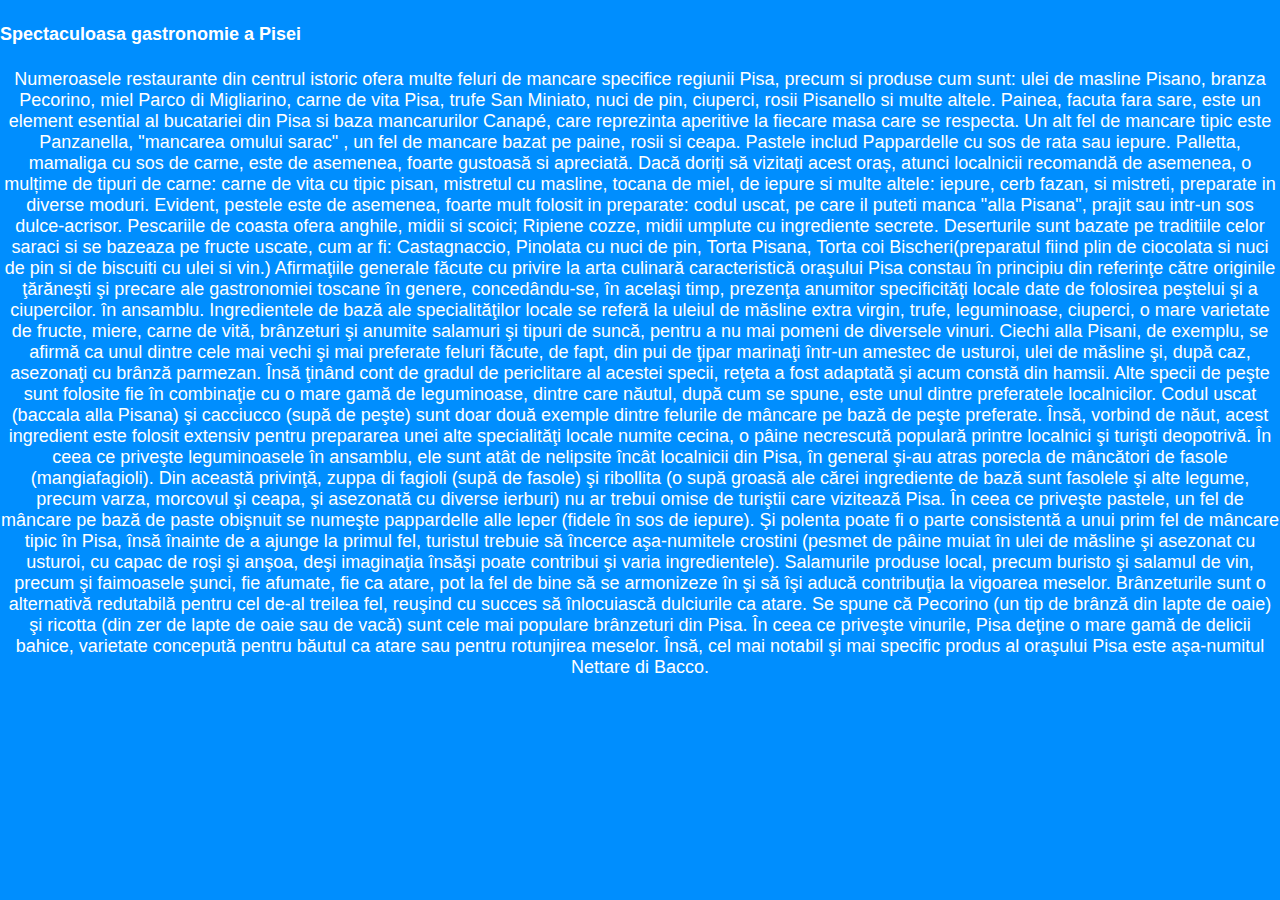
==== gastronomie.html @ 12d1495c "first commit" ====
<!DOCTYPE html>
<html lang="en">
<head>
    <meta charset="UTF-8">
    <meta http-equiv="X-UA-Compatible" content="IE=edge">
    <meta name="viewport" content="width=device-width, initial-scale=1.0">
    <link rel="stylesheet" href="style.css">
    <title>Gastronomie</title>
    <style>
        body{
           background-color:  #008efe;
        }
    </style>
    
</head>
<div class="text">
    <h4 style="font-family:Verdana, Geneva, Tahoma, sans-serif">Spectaculoasa gastronomie a Pisei</h4>
<p><center>Numeroasele restaurante din centrul istoric ofera multe feluri de mancare specifice regiunii Pisa, precum si produse cum sunt: ulei de masline  Pisano, branza Pecorino, miel Parco di Migliarino, carne de vita Pisa, trufe San Miniato, nuci de pin, ciuperci, rosii Pisanello si multe altele.
   Painea, facuta fara sare, este un element esential al bucatariei din Pisa si baza mancarurilor Canapé, care reprezinta aperitive la fiecare masa care se respecta. 
   Un alt fel de mancare tipic este Panzanella, "mancarea omului sarac" , un fel de mancare bazat pe paine, rosii si ceapa. Pastele includ Pappardelle cu sos de rata sau iepure.    Palletta, mamaliga cu sos de carne, este de asemenea, foarte gustoasă si apreciată.      Dacă doriți să vizitați acest oraș, atunci localnicii recomandă de asemenea, o mulțime de tipuri de carne: carne de vita cu tipic pisan, mistretul cu masline, tocana de miel, de iepure si multe altele: iepure, cerb fazan, si mistreti, preparate in diverse moduri. Evident, pestele este de asemenea, foarte mult folosit in preparate: codul uscat, pe care il puteti manca "alla Pisana", prajit sau intr-un sos dulce-acrisor. 
   Pescariile de coasta ofera anghile, midii si scoici; Ripiene cozze, midii umplute cu ingrediente secrete. 
   Deserturile sunt bazate pe traditiile celor saraci si se bazeaza pe fructe uscate, cum ar fi: Castagnaccio, Pinolata cu nuci de pin, Torta Pisana, Torta coi Bischeri(preparatul fiind plin de ciocolata si nuci de pin si de  biscuiti cu ulei si vin.) 
   Afirmaţiile generale făcute cu privire la arta culinară caracteristică oraşului Pisa constau în principiu din referinţe către originile ţărăneşti şi precare ale gastronomiei toscane în genere, concedându-se, în acelaşi timp, prezenţa anumitor specificităţi locale date de folosirea peştelui şi a ciupercilor.  în ansamblu.
 Ingredientele de bază ale specialităţilor locale se referă la uleiul de măsline extra virgin, trufe, leguminoase, ciuperci, o mare varietate de fructe, miere, carne de vită, brânzeturi şi anumite salamuri şi tipuri de suncă, pentru a nu mai pomeni de diversele vinuri. Ciechi alla Pisani, de exemplu, se afirmă ca unul dintre cele mai vechi şi mai preferate feluri făcute, de fapt, din pui de ţipar marinaţi într-un amestec de usturoi, ulei de măsline şi, după caz, asezonaţi cu brânză parmezan. Însă ţinând cont de gradul de periclitare al acestei specii, reţeta a fost adaptată şi acum constă din hamsii.
   Alte specii de peşte sunt folosite fie în combinaţie cu o mare gamă de leguminoase, dintre care năutul, după cum se spune, este unul dintre preferatele localnicilor. 
   Codul uscat (baccala alla Pisana) şi cacciucco (supă de peşte) sunt doar două exemple dintre felurile de mâncare pe bază de peşte preferate. Însă, vorbind de năut, acest ingredient este folosit extensiv pentru prepararea unei alte specialităţi locale numite cecina, o pâine necrescută populară printre localnici şi turişti deopotrivă. 
   În ceea ce priveşte leguminoasele în ansamblu, ele sunt atât de nelipsite încât localnicii din Pisa, în general şi-au atras porecla de mâncători de fasole (mangiafagioli). Din această privinţă, zuppa di fagioli (supă de fasole) şi ribollita (o supă groasă ale cărei ingrediente de bază sunt fasolele şi alte legume, precum varza, morcovul şi ceapa, şi asezonată cu diverse ierburi) nu ar trebui omise de turiştii care vizitează Pisa. 
   În ceea ce priveşte pastele, un fel de mâncare pe bază de paste obişnuit se numeşte pappardelle alle leper (fidele în sos de iepure). Şi polenta poate fi o parte consistentă a unui prim fel de mâncare tipic în Pisa, însă înainte de a ajunge la primul fel, turistul trebuie să încerce aşa-numitele crostini (pesmet de pâine muiat în ulei de măsline şi asezonat cu usturoi, cu capac de roşi şi anşoa, deşi imaginaţia însăşi poate contribui şi varia ingredientele).
   Salamurile produse local, precum buristo şi salamul de vin, precum şi faimoasele şunci, fie afumate, fie ca atare, pot la fel de bine să se armonizeze în şi să îşi aducă contribuţia la vigoarea meselor.
   Brânzeturile sunt o alternativă redutabilă pentru cel de-al treilea fel, reuşind cu succes să înlocuiască dulciurile ca atare. Se spune că Pecorino (un tip de brânză din lapte de oaie) şi ricotta (din zer de lapte de oaie sau de vacă) sunt cele mai populare brânzeturi din Pisa.
   În ceea ce priveşte vinurile, Pisa deţine o mare gamă de delicii bahice, varietate concepută pentru băutul ca atare sau pentru rotunjirea meselor. Însă, cel mai notabil şi mai specific produs al oraşului Pisa este aşa-numitul Nettare di Bacco.
</center></p></div>
</div>
<body>
    
</body>
</html>
---- style.css ----
body {
    margin: 0;
    padding: 0;
    font-family: sans-serif
}
.container{
    position: relative;
    width: 1200px;
    height: 600px;
    margin: 250px auto;
}

.container .box{
 position: relative;
 width: calc(310px - 30px);
 height: 350px ;
 background: #000;
 float: left;
 margin: 10px;
 box-sizing: border-box;
 overflow: hidden;
 border-radius: 10px;

}
.container .box .icon {

    position: absolute;
    top: 0;
    left:0;
    width: 100%;
    height: 100%;
    background: #f00;
    transition: 0.5s;
z-index: 1;



}
.container .box:hover .icon{
    top: 20px;
    left:calc(50% - 40px);
    width: 80px;
    height: 80px;
    border-radius: 50%;
}
.container .box .icon .fa{
  position: absolute;
  top: 50%;
  left: 51%;
  transform: translate(-50%, -50%);
  font-size: 63px;
  transition: 0.5s;
  color: #fff;
}
.container.box:hover .icon .fa{
    font-size: 40px;
}

.container .box .content{
    position: absolute;
    top: 100%;
    height: calc(100% - 100 px);
    text-align: center;
    padding: 20px;
    box-sizing: border-box;
    transition: 0.5s;
    opacity: 0;

}
.container .box:hover .content{
 top: 100px;
 opacity: 1;
}

.container .box .content h3 {
 margin: 0 0 10px;
 padding: 0;
 color: #fff; 
 font-size: 24px;

}
.container .box .content p{

    margin: 0;
    padding: 0;
    color: #fff;
     
}
.container .box:nth-child(1) .icon 
{ background: #008efe;

}
.container .box:nth-child(1)
{
    background: #c68f70;
}
.cutie{
 padding: 20px;
    background-color: #008efe;
    color: whitesmoke;
    padding: 20px;
}
.credit{
    color: #fff;
    font-size: 36px;

}
.text{
    color:#fff;
    font-size: large;
}
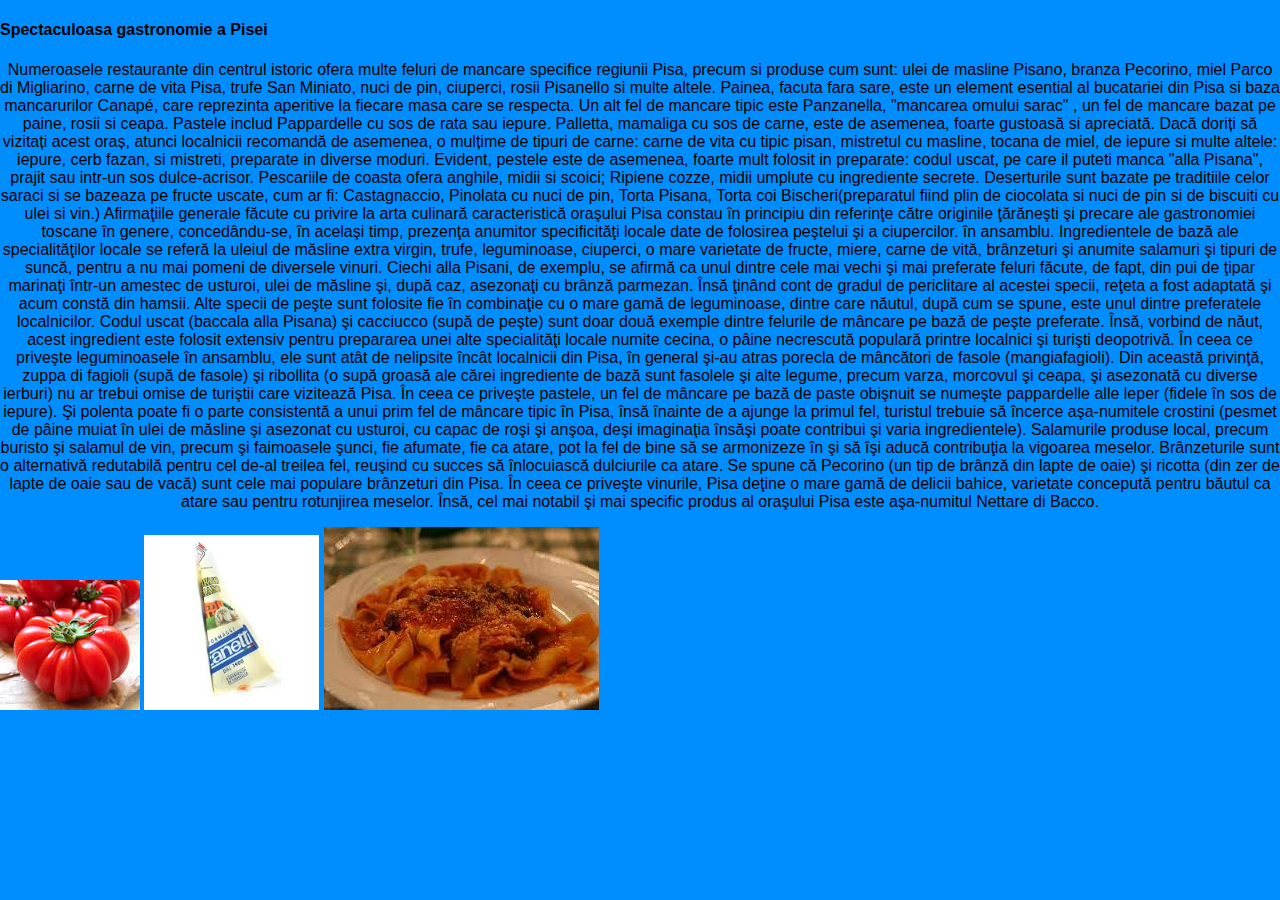
==== commit 35c3b1ee: "multe schimbari" ====
--- a/gastronomie.html
+++ b/gastronomie.html
@@ -29,7 +29,11 @@
    Salamurile produse local, precum buristo şi salamul de vin, precum şi faimoasele şunci, fie afumate, fie ca atare, pot la fel de bine să se armonizeze în şi să îşi aducă contribuţia la vigoarea meselor.
    Brânzeturile sunt o alternativă redutabilă pentru cel de-al treilea fel, reuşind cu succes să înlocuiască dulciurile ca atare. Se spune că Pecorino (un tip de brânză din lapte de oaie) şi ricotta (din zer de lapte de oaie sau de vacă) sunt cele mai populare brânzeturi din Pisa.
    În ceea ce priveşte vinurile, Pisa deţine o mare gamă de delicii bahice, varietate concepută pentru băutul ca atare sau pentru rotunjirea meselor. Însă, cel mai notabil şi mai specific produs al oraşului Pisa este aşa-numitul Nettare di Bacco.
-</center></p></div>
+</center></p>
+<img src="rosii.jpeg" title="Rosii Pisanello">
+<img src="pecorino.jpeg" height="175" title="Branza Pecorino" >
+<img src="paste.jpeg" title="Paste Pappardelle">
+</div>
 </div>
 <body>
     
--- a/style.css
+++ b/style.css
@@ -105,7 +105,10 @@
     font-size: 36px;
 
 }
-.text{
-    color:#fff;
-    font-size: large;
-}+
+
+
+.icon{
+  font-size: 12px;
+}
+
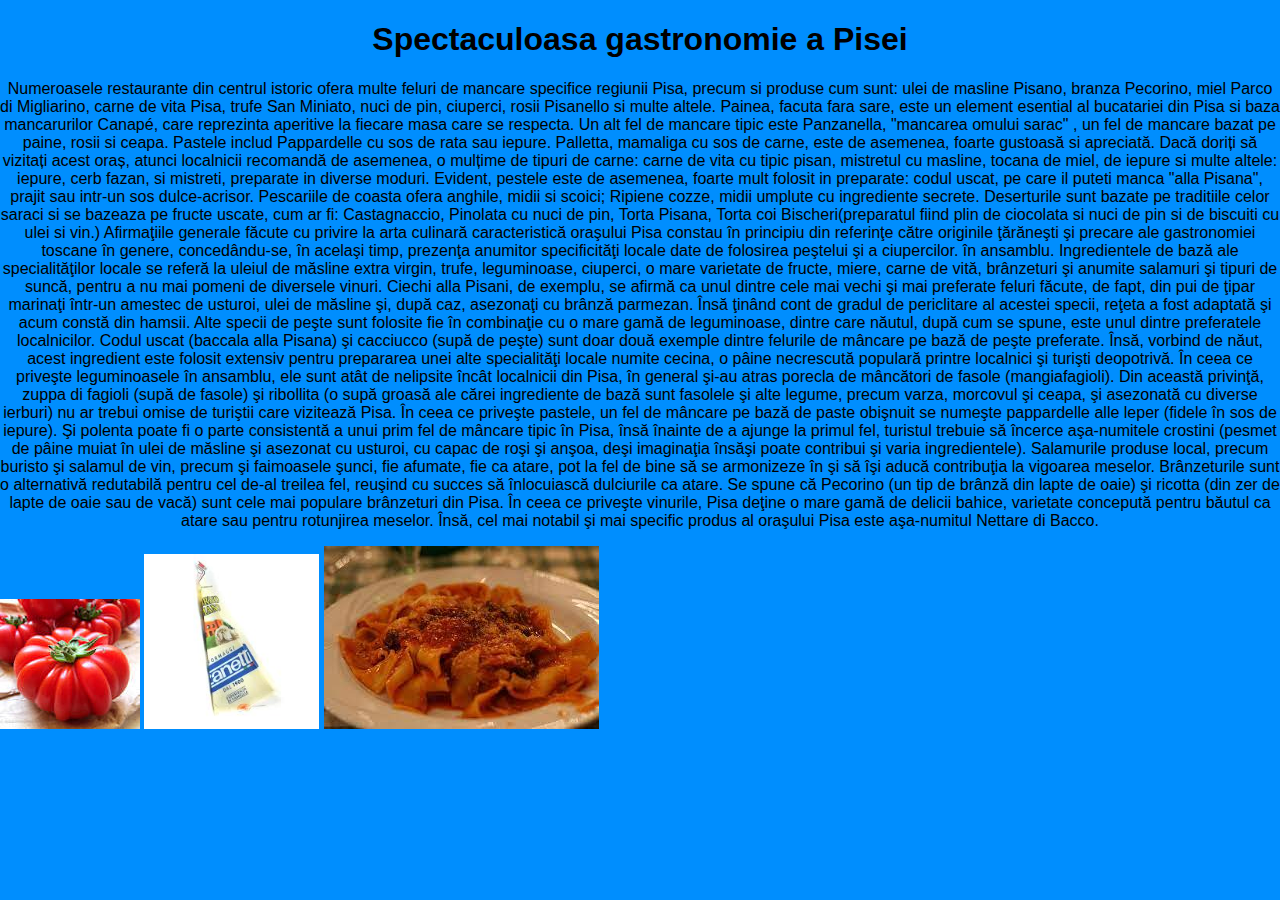
==== commit 45661df4: "sada" ====
--- a/gastronomie.html
+++ b/gastronomie.html
@@ -14,7 +14,7 @@
     
 </head>
 <div class="text">
-    <h4 style="font-family:Verdana, Geneva, Tahoma, sans-serif">Spectaculoasa gastronomie a Pisei</h4>
+    <h1 style="font-family:Verdana, Geneva, Tahoma, sans-serif"><center>Spectaculoasa gastronomie a Pisei</center></h1>
 <p><center>Numeroasele restaurante din centrul istoric ofera multe feluri de mancare specifice regiunii Pisa, precum si produse cum sunt: ulei de masline  Pisano, branza Pecorino, miel Parco di Migliarino, carne de vita Pisa, trufe San Miniato, nuci de pin, ciuperci, rosii Pisanello si multe altele.
    Painea, facuta fara sare, este un element esential al bucatariei din Pisa si baza mancarurilor Canapé, care reprezinta aperitive la fiecare masa care se respecta. 
    Un alt fel de mancare tipic este Panzanella, "mancarea omului sarac" , un fel de mancare bazat pe paine, rosii si ceapa. Pastele includ Pappardelle cu sos de rata sau iepure.    Palletta, mamaliga cu sos de carne, este de asemenea, foarte gustoasă si apreciată.      Dacă doriți să vizitați acest oraș, atunci localnicii recomandă de asemenea, o mulțime de tipuri de carne: carne de vita cu tipic pisan, mistretul cu masline, tocana de miel, de iepure si multe altele: iepure, cerb fazan, si mistreti, preparate in diverse moduri. Evident, pestele este de asemenea, foarte mult folosit in preparate: codul uscat, pe care il puteti manca "alla Pisana", prajit sau intr-un sos dulce-acrisor. 
--- a/style.css
+++ b/style.css
@@ -106,8 +106,6 @@
 
 }
 
-
-
 .icon{
   font-size: 12px;
 }
